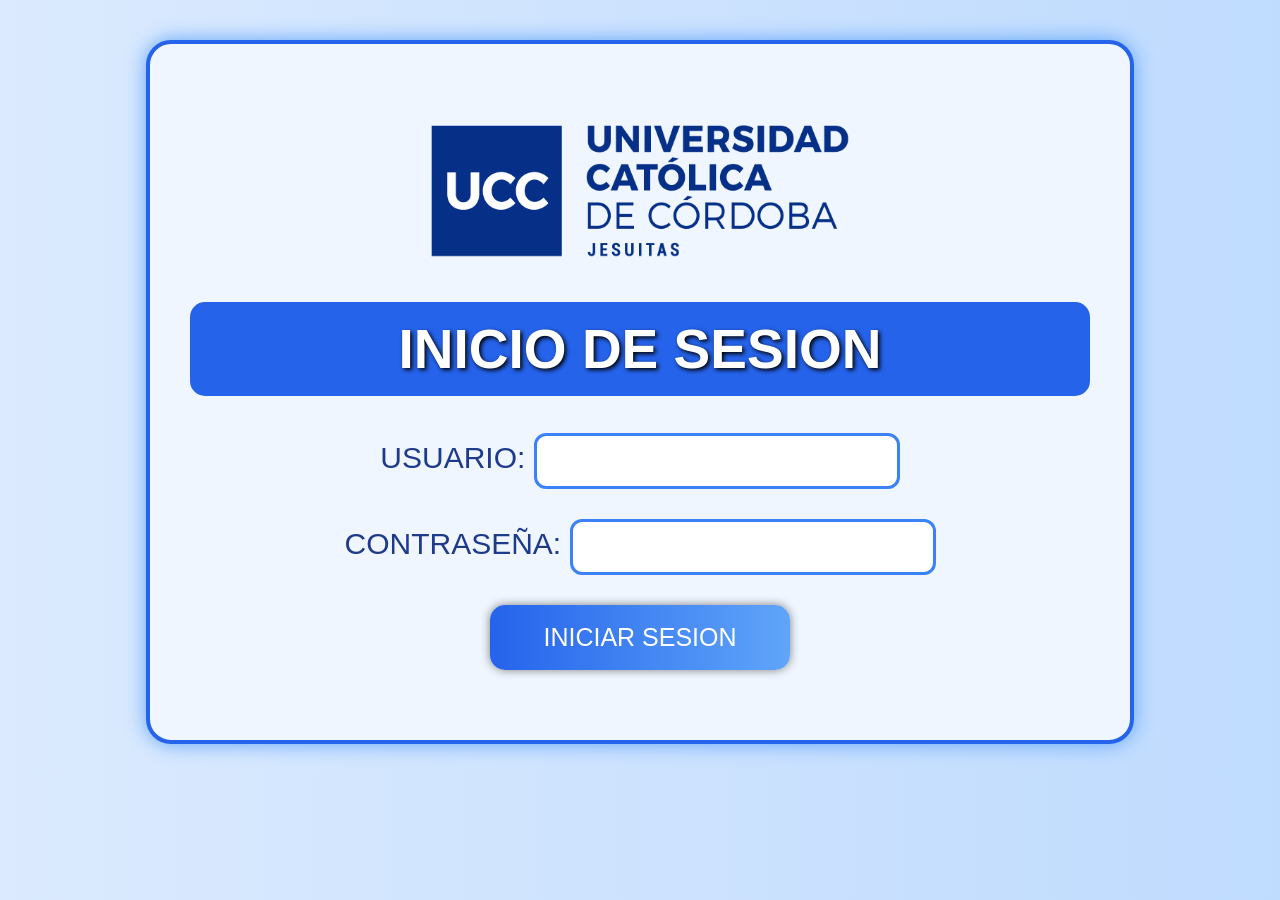
==== iniciosesion.html @ a2ec63ff "changes" ====
<!DOCTYPE html>
<html lang="en">
<head>
    <meta charset="UTF-8">
    <meta name="viewport" content="width=device-width, initial-scale=1.0">
    <title>Sistema</title>
    <link rel="stylesheet" href="log_sesion.css">
    <script src="codigo_proyecto.js"></script>
</head>

<body>
    <div class="contenedor">
    <img src="logoucc.png" class="logo">
    <h1>INICIO DE SESION</h1>
        <form>
            <p>USUARIO: <input type="text" id="usuario" name="usuario" required></p>
            <p>CONTRASEÑA: <input type="text" id="contraseña" name="contraseña" required></p>
            <p><button type="button" onclick="iniciarSesion()">INICIAR SESION</button></p>
        </form>
    </div>
    <br>
    
</div>
</body>
</html>
---- log_sesion.css ----
body{
    background: linear-gradient(to right, #dbeafe, #bfdbfe);
    font-family: Arial, Helvetica, sans-serif;
}

.contenedor{
    width: 900px;
    margin: auto;
    margin-top: 40px;
    text-align: center;
    background-color: #eff6ff;
    border-radius: 25px;
    padding: 40px;
    box-shadow: 0px 0px 20px #60a5fa;
    border: solid 4px #2563eb;
}

.logo{
    width: 500px;
    margin-bottom: 10px;
}

h1{
    color: white;
    font-size: 55px;
    background-color: #2563eb;
    border-radius: 15px;
    padding: 15px;
    text-shadow: 2px 2px 4px black;
    margin-top: -10px;
}

p{
    font-size: 30px;
    color: #1e3a8a;
}

input{
    width: 350px;
    height: 40px;
    font-size: 22px;
    border-radius: 12px;
    border: solid 3px #3b82f6;
    background-color: white;
    padding: 5px;
    color: #1e3a8a;
}

input:focus{
    background-color: #dbeafe;
}

button{
    width: 300px;
    height: 65px;
    font-size: 25px;
    background: linear-gradient(to right, #2563eb, #60a5fa);
    color: white;
    border: none;
    border-radius: 15px;
    box-shadow: 0px 0px 10px gray;
}

button:hover{
    background: linear-gradient(to right, #1d4ed8, #3b82f6);
}
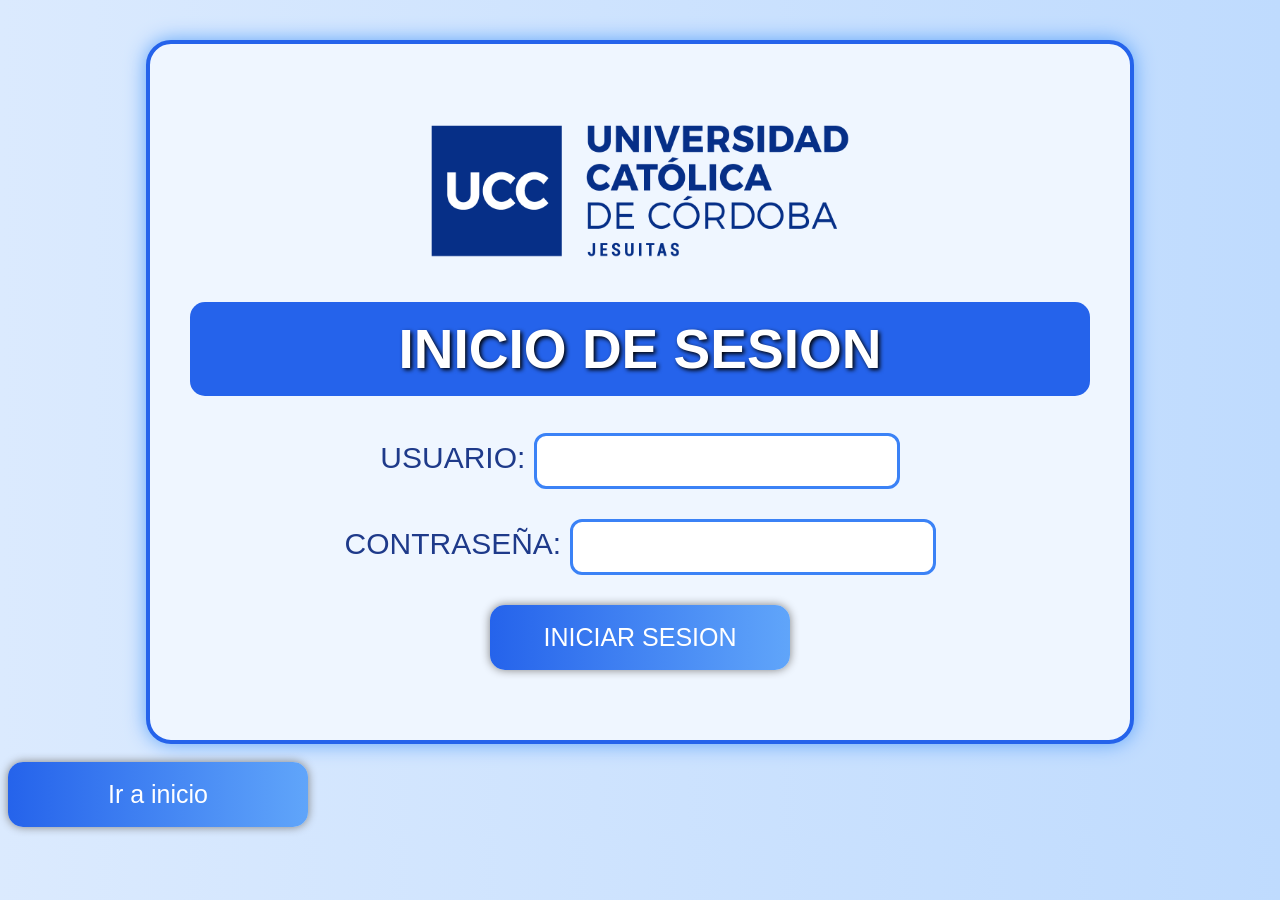
==== commit b649e580: "boton" ====
--- a/iniciosesion.html
+++ b/iniciosesion.html
@@ -19,6 +19,9 @@
         </form>
     </div>
     <br>
+    <div>
+        <button class="botom" onclick="atras()"> Ir a inicio </button>
+    </div>
     
 </div>
 </body>
--- a/log_sesion.css
+++ b/log_sesion.css
@@ -63,4 +63,14 @@
 
 button:hover{
     background: linear-gradient(to right, #1d4ed8, #3b82f6);
-}   +}
+.botom{
+    width: 300px;
+    height: 65px;
+    font-size: 25px;
+    background: linear-gradient(to right, #2563eb, #60a5fa);
+    color: white;
+    border: none;
+    border-radius: 15px;
+    box-shadow: 0px 0px 10px gray;
+}
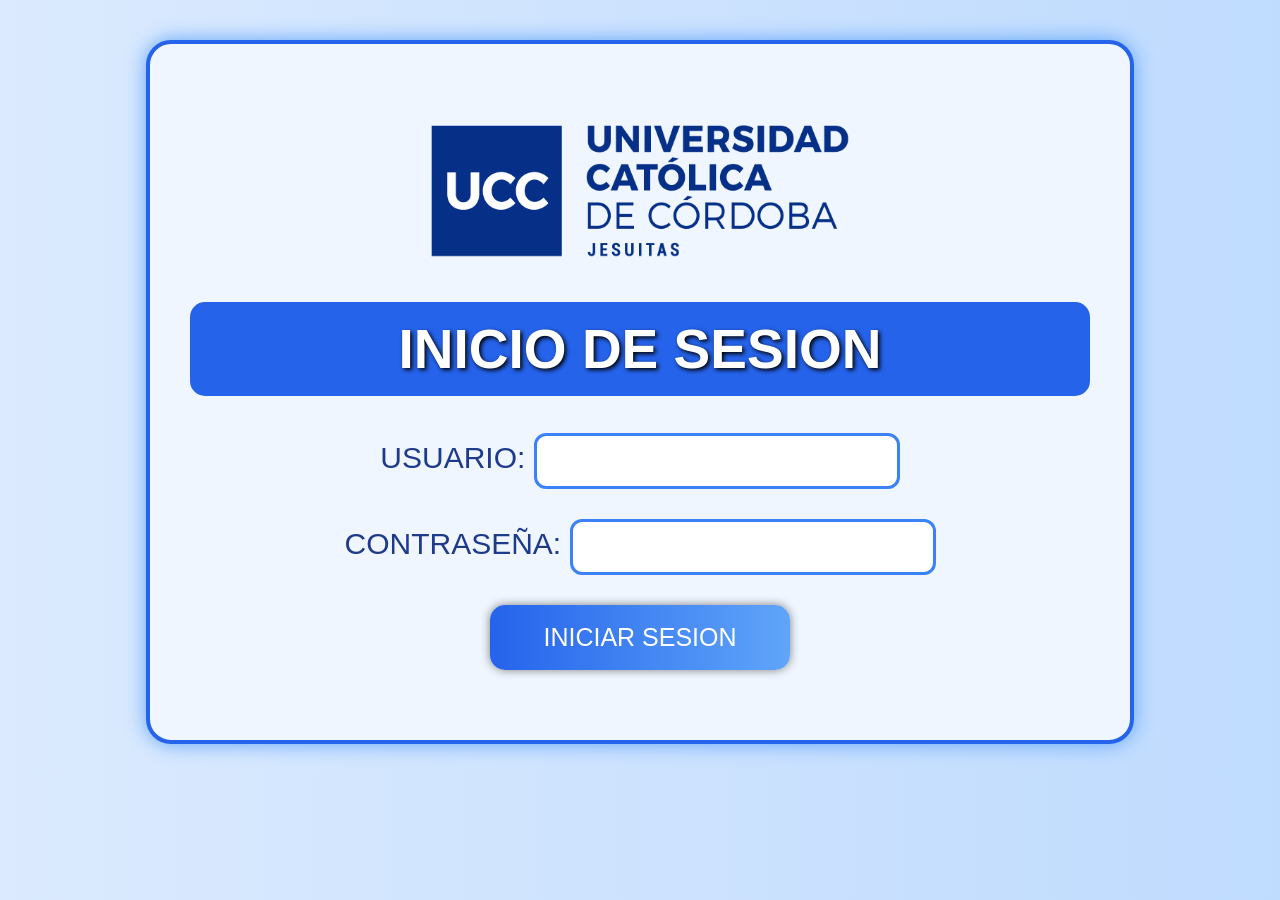
==== commit d7fee279: "cambio" ====
--- a/iniciosesion.html
+++ b/iniciosesion.html
@@ -19,9 +19,7 @@
         </form>
     </div>
     <br>
-    <div>
-        <button class="botom" onclick="atras()"> Ir a inicio </button>
-    </div>
+    
     
 </div>
 </body>
--- a/log_sesion.css
+++ b/log_sesion.css
@@ -64,13 +64,3 @@
 button:hover{
     background: linear-gradient(to right, #1d4ed8, #3b82f6);
 }
-.botom{
-    width: 300px;
-    height: 65px;
-    font-size: 25px;
-    background: linear-gradient(to right, #2563eb, #60a5fa);
-    color: white;
-    border: none;
-    border-radius: 15px;
-    box-shadow: 0px 0px 10px gray;
-}
